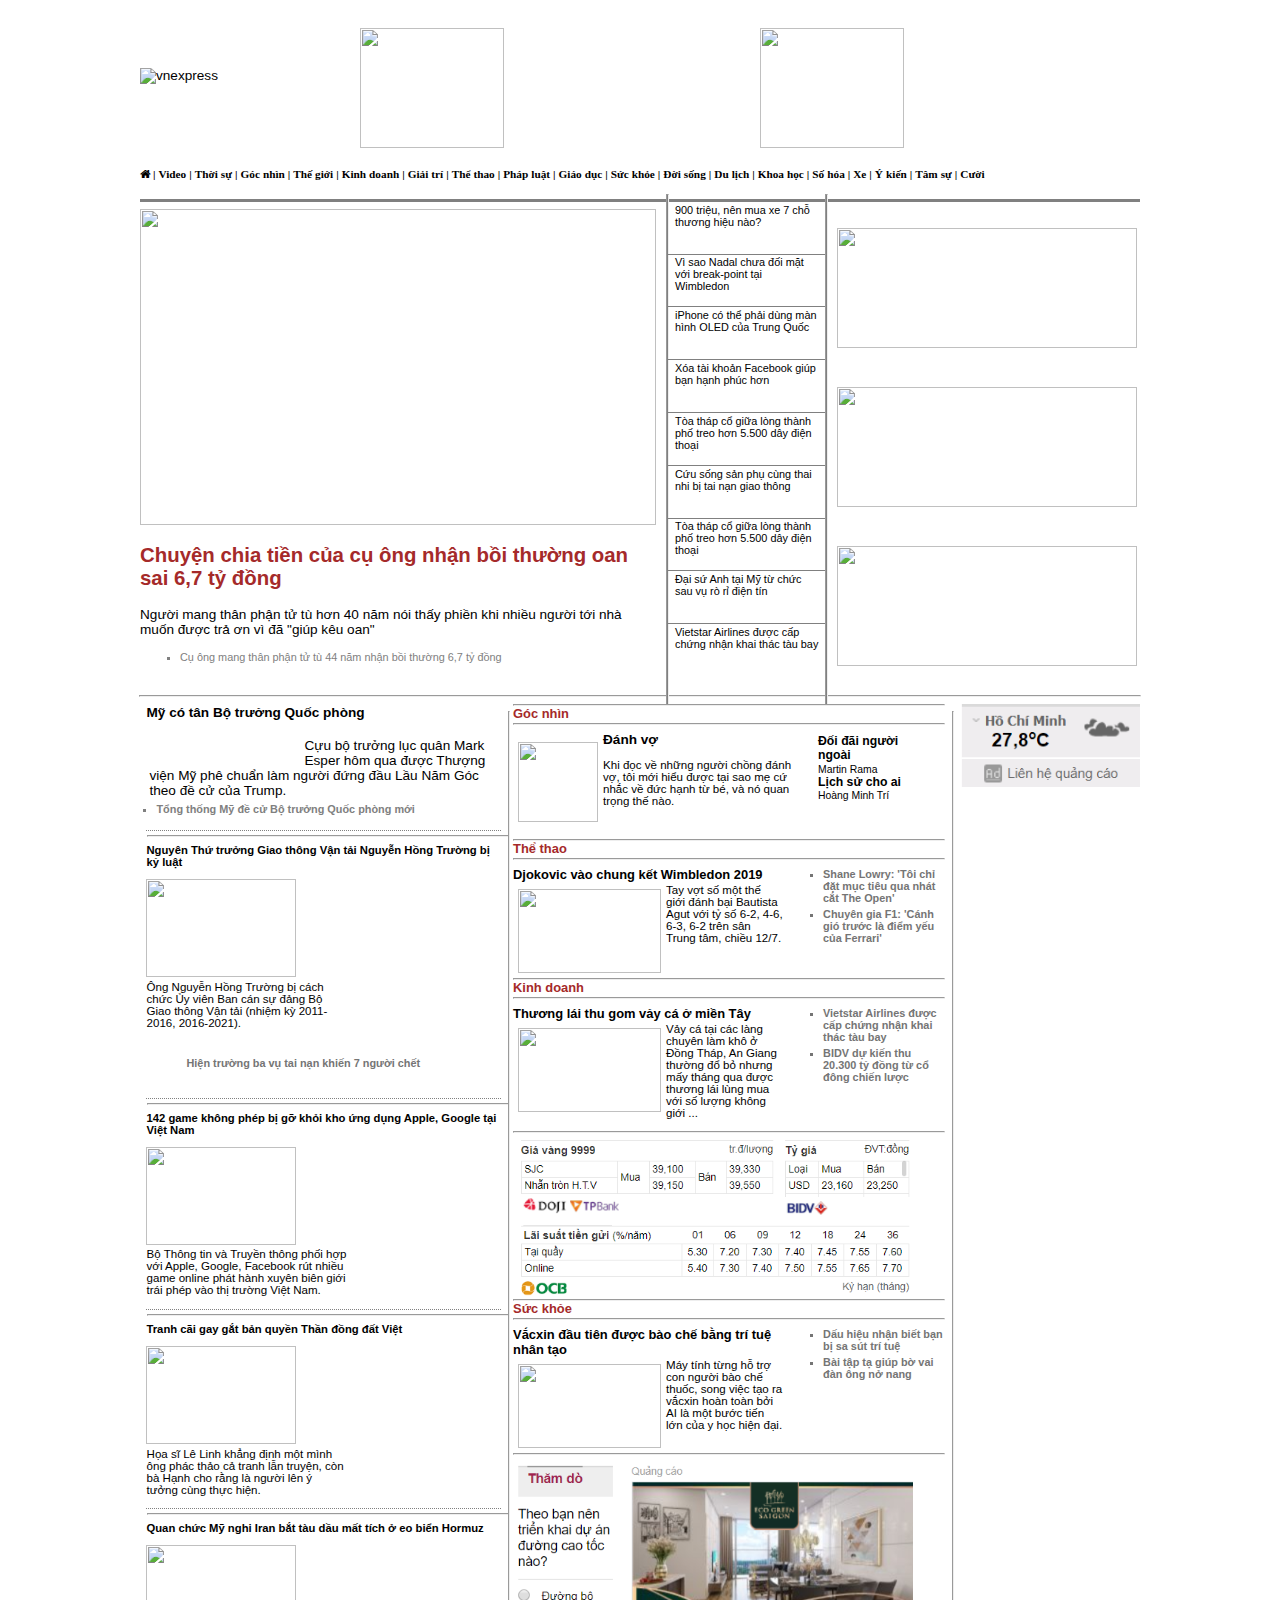
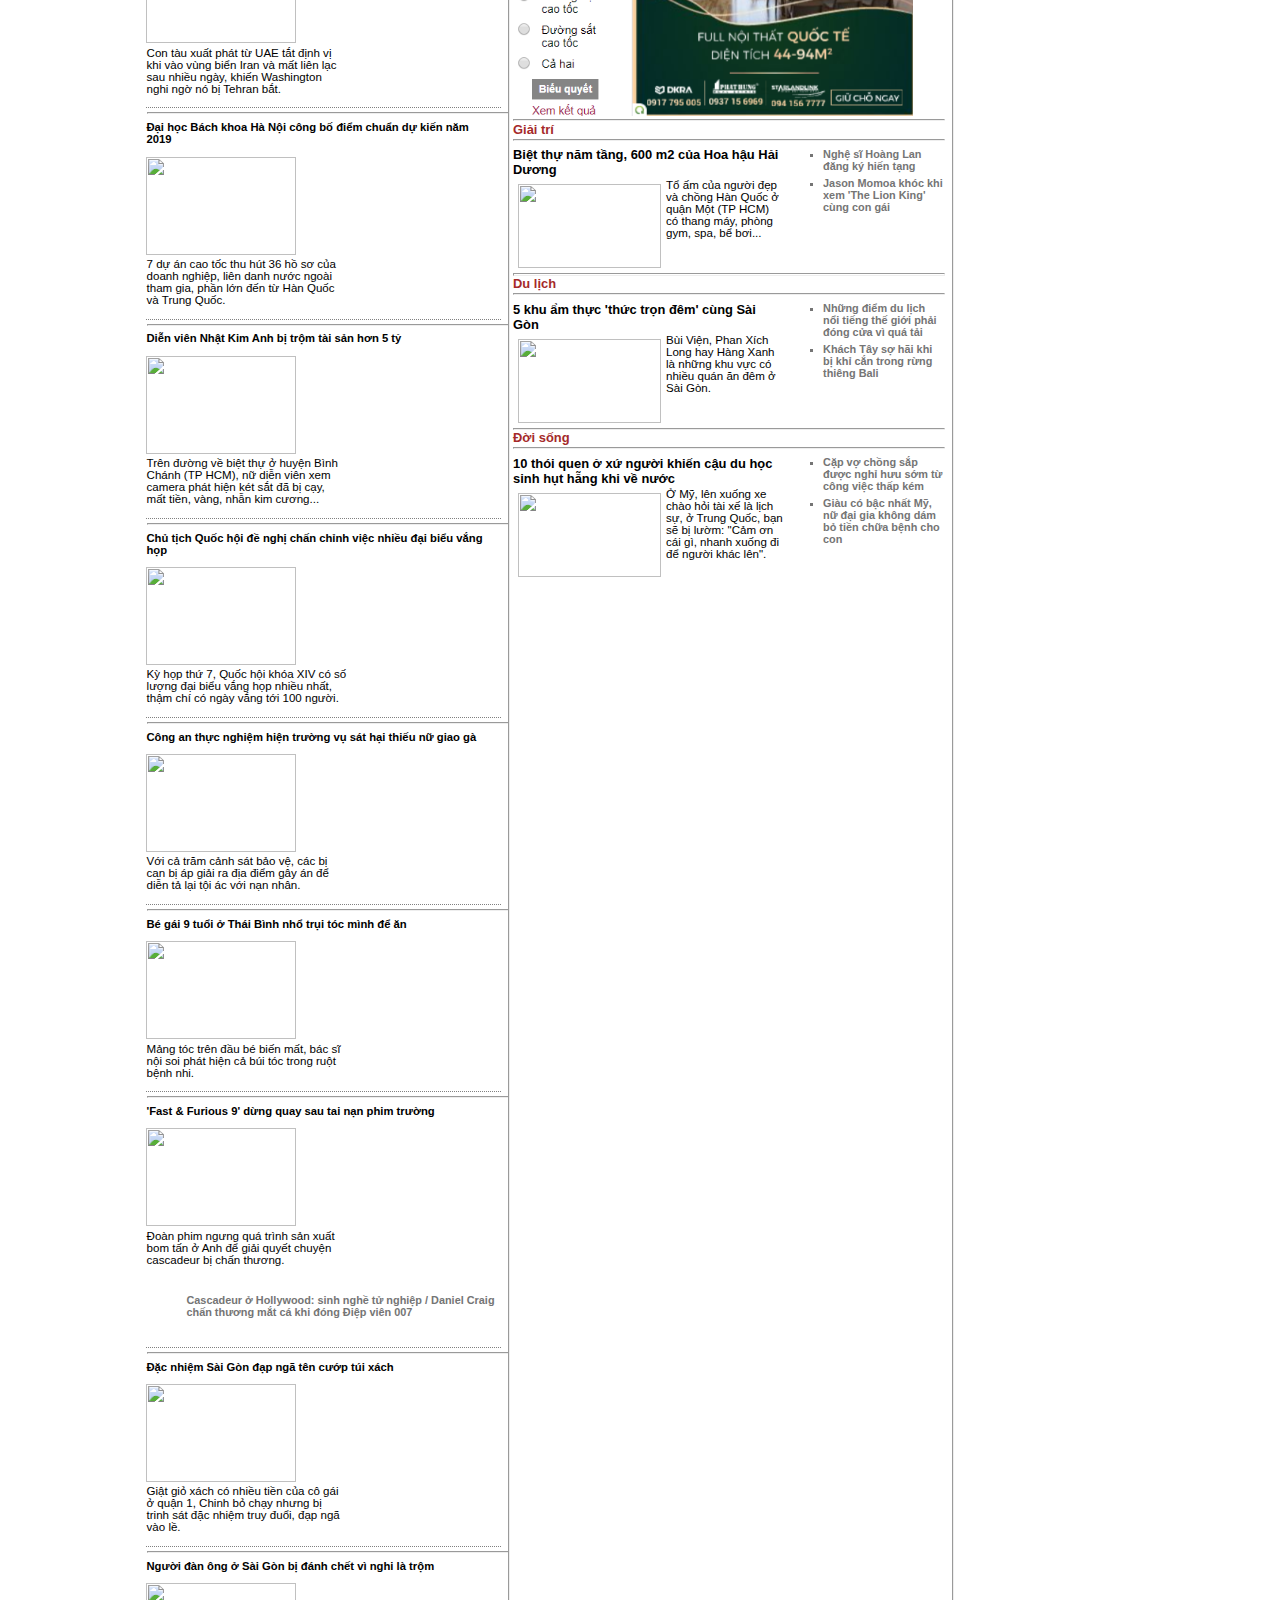
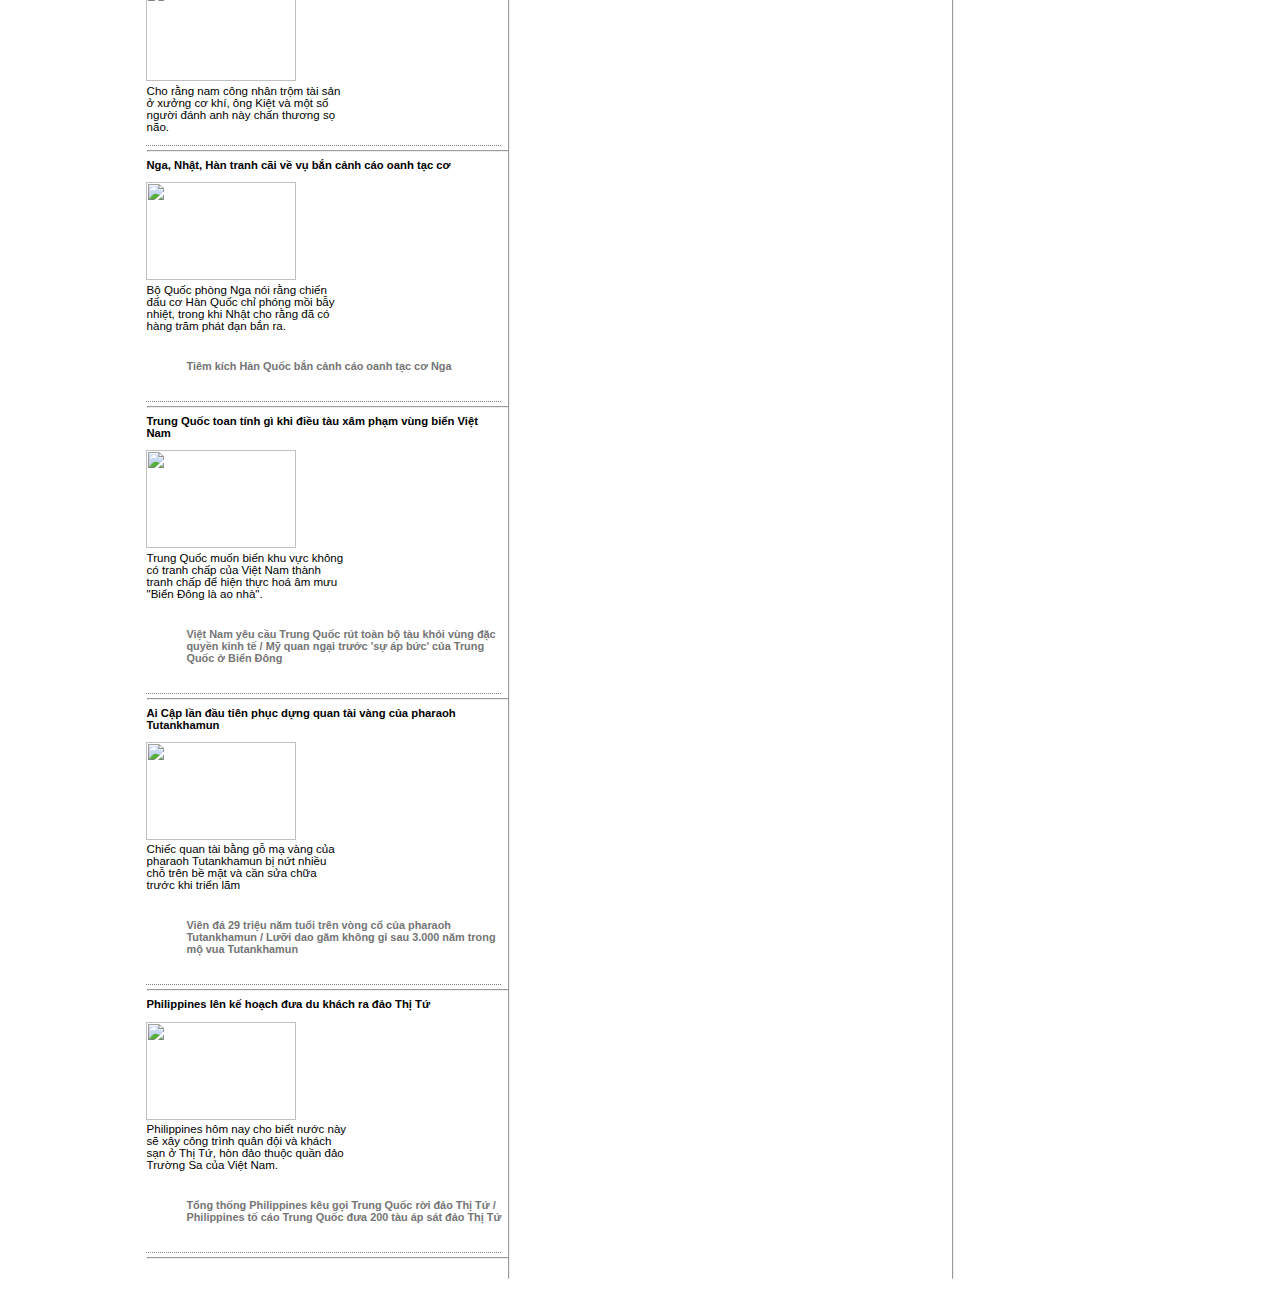
==== vnexpress/vnexpress.html @ a8297de1 "vnexpress.net" ====
<!DOCTYPE html>
<html lang="en">
<head>
    <meta charset="UTF-8">
    <meta name="viewport" content="width=device-width, initial-scale=1.0">
    <meta http-equiv="X-UA-Compatible" content="ie=edge">
    <title>Document</title>
    <link rel="stylesheet" href="vnexpress.css">
    <link rel="stylesheet" href="https://maxcdn.bootstrapcdn.com/font-awesome/4.7.0/css/font-awesome.min.css">
</head>
<body style = "font-family: Arial, Helvetica, sans-serif; font-size: 85%">
          <!--Heading avertise-->
        <div class = "head">
            <img class = "vnexpress" src="https://s.vnecdn.net/vnexpress/restruct/i/v75/graphics/img_logo_vne_web.gif" alt="vnexpress">
            <img class = "vietjet" src="https://vietjetair.com/UserFiles/image/the-le-sale/2019/vietjetskyclub/banner-app-vn.png" alt="">
            <img class = "unicorn " src="https://img.polyad.net/2019/07/02/StartupTiki_25150_300x120_010719.gif" alt="">  
        </div>
        
            <!--Menu-->
            <div class = "options">
                <p class = "fa fa-home"> <b>| Video | Thời sự | Góc nhìn | Thế giới | Kinh doanh | Giải trí | Thể thao | Pháp luật | Giáo dục | Sức khỏe | Đời sống | Du lịch | Khoa học | Số hóa | Xe | Ý kiến | Tâm sự | Cười</b></p>
            </div>

            <hr style=" width: 1000px;  border: none; height: 3px;  color: gray;  background-color: gray;">
        
            <!--News-->
            <div class="news">
                <!--Largest article-->
                <div class="main-new">
                    <img src="https://i-vnexpress.vnecdn.net/2019/07/09/IMG5112JPG-1562668088-5958-1562669016_r_500x300.jpg" style = "width: 516px; height: 316px" alt="">
                    <h2 style="width: 513px; font-family: 'Segoe UI', Tahoma, Geneva, Verdana, sans-serif; color: brown">
                        Chuyện chia tiền của cụ ông nhận bồi thường oan sai 6,7 tỷ đồng</h2>
                    <p style="width: 512px">
                        Người mang thân phận tử tù hơn 40 năm nói thấy phiền khi nhiều người tới nhà muốn được trả ơn vì đã "giúp kêu oan"</p>
                    <ul style="width: 500px; color: gray; font-size: 80%; list-style: square">
                        <li><p>Cụ ông mang thân phận tử tù 44 năm nhận bồi thường 6,7 tỷ đồng</p></li>
                    </ul>
                </div>
        
                <!--Side articles-->
                <div class="middle-article">
        
                    <hr style = "background-color: gray; width: 0.25px; height: 510px; margin-top: -15px">
                   
                    <div class="articles">
                        <p>900 triệu, nên mua xe 7 chỗ thương hiệu nào?</p>
                        <hr>
                        <p>Vì sao Nadal chưa đối mặt với break-point tại Wimbledon</p>
                        <hr>
                        <p>iPhone có thể phải dùng màn hình OLED của Trung Quốc</p>
                        <hr>
                        <p>Xóa tài khoản Facebook giúp bạn hạnh phúc hơn</p>
                        <hr>
                        <p>Tòa tháp cổ giữa lòng thành phố treo hơn 5.500 dây điện thoại</p>
                        <hr>   
                        <p>Cứu sống sản phụ cùng thai nhi bị tai nạn giao thông</p>
                        <hr>
                        <p>Tòa tháp cổ giữa lòng thành phố treo hơn 5.500 dây điện thoại</p>
                        <hr>
                        <p>Đại sứ Anh tại Mỹ từ chức sau vụ rò rỉ điện tín</p>
                        <hr>
                        <p>Vietstar Airlines được cấp chứng nhận khai thác tàu bay</p>                     
                    </div>
        
                    <hr style = "background-color: gray; width: 0.25px; height: 510px; margin-top: -15px">        
        
                    <table >
                        <tr>
                            <td><img src="https://img.polyad.net/2019/07/02/StartupTiki_25150_300x120_010719.gif" 
                                style = "width: 300px; height: 120px" alt=""></td>
        
                        </tr>
                        <tr>
                            <td><img src="https://img.polyad.net/2019/07/02/StartupTiki_25150_300x120_010719.gif" 
                                style = "width: 300px; height: 120px" alt=""></td>
                        </tr>
                        <tr>
                            <td><img src="https://img.polyad.net/2019/07/02/StartupTiki_25150_300x120_010719.gif"
                                style = "width: 300px; height: 120px" alt=""></td>
                        </tr>
                    </table>
                </div>
            </div>
        
            <hr style="width: 1000px">
        
            <!--Below main articles-->
            <div class="below-main-articles">
                    <div class="left-side-small-articles">
                        <!--1-->
                            <article class="small-news">
                                <h4 class="title">Mỹ có tân Bộ trưởng Quốc phòng</h4>
                                    <div class="thumb_art">
                                        <img class = "thumb_thumb_5x3" src="https://i-vnexpress.vnecdn.net/2019/07/24/tixung-1563925579-9742-1563925872_r_140x84.jpg" alt="">
                                    </div>
                                    <p class="description">Cựu bộ trưởng lục quân Mark Esper hôm qua được Thượng viện Mỹ phê chuẩn làm người đứng đầu Lầu Năm Góc theo đề cử của Trump.</p>
                                     <ul class="related_news">
                                         <li><h4>Tổng thống Mỹ đề cử Bộ trưởng Quốc phòng mới</li>
                                     </ul>     

                            </article>

                            <hr>
                    
                            <!--2-->
                            <div class="small-news">
                                    <h3>Nguyên Thứ trưởng Giao thông Vận tải Nguyễn Hồng Trường bị kỷ luật</h3>
                                    <div class="article">                                      
                                        <img src="https://i-vnexpress.vnecdn.net/2019/07/16/ThutruongBoGTVT-1563270497-5067-1563270517_r_140x84.jpg" alt="">
                                    <div>
                                        <p>Ông Nguyễn Hồng Trường bị cách chức Ủy viên Ban cán sự đảng Bộ Giao thông Vận tải (nhiệm kỳ 2011-2016, 2016-2021).</p>
                                        <ul class = "tinbentrailienquan">
                                            <li><h4>Hiện trường ba vụ tai nạn khiến 7 người chết</h4></li>
                                        </ul> 
                                    </div>                                   
                                    </div>
                            </div>
                            <hr>
                    
                            <!--3-->
                            <div class="small-news">
                                    <h3>142 game không phép bị gỡ khỏi kho ứng dụng Apple, Google tại Việt Nam</h3>
                                    <div class="article">
                                        <img src="https://i-sohoa.vnecdn.net/2019/07/16/game-2345-1563280393_r_140x84.png" alt="">
                                        <div>
                                            <p>Bộ Thông tin và Truyền thông phối hợp với Apple, Google, Facebook rút nhiều game online phát hành xuyên biên giới trái phép vào thị trường Việt Nam.</p>
                                        </div>
                                    
                                    </div>
                            </div>
                            <hr>
                    
                            <!--4-->
                            <div class="small-news">
                                    <h3>Tranh cãi gay gắt bản quyền Thần đồng đất Việt</h3>
                                    <div class="article">
                                        <img src="https://i-vnexpress.vnecdn.net/2019/07/16/Thandongdatviet1-1563265218-7374-1563265663_r_140x84.jpg" alt="">
                                        <div>
                                            <p>Họa sĩ Lê Linh khẳng định một mình ông phác thảo cả tranh lẫn truyện, còn bà Hạnh cho rằng là người lên ý tưởng cùng thực hiện.</p>
                                        </div>
                                    </div>
                            </div>
                            <hr>

                            <!--5-->
                            <div class="small-news">
                                <h3>Quan chức Mỹ nghi Iran bắt tàu dầu mất tích ở eo biển Hormuz</h3>
                                <div class="article">
                                    <img src = "https://i-vnexpress.vnecdn.net/2019/07/17/2242-1563321690-8143-1563322049_r_140x84.jpg" alt="">
                                    <div>
                                        <p>Con tàu xuất phát từ UAE tắt định vị khi vào vùng biển Iran và mất liên lạc sau nhiều ngày, khiến Washington nghi ngờ nó bị Tehran bắt. </p>
                                    </div>
                                </div>
                        </div>
                        <hr>

                        <!--6-->
                        <div class="small-news">
                            <h3>Đại học Bách khoa Hà Nội công bố điểm chuẩn dự kiến năm 2019</h3>
                            <div class="article">
                                <img src="https://i-vnexpress.vnecdn.net/2019/07/16/bk-1563270666-8543-1563270717_r_140x84.png" alt="">
                                <div>
                                    <p>7 dự án cao tốc thu hút 36 hồ sơ của doanh nghiệp, liên danh nước ngoài tham gia, phần lớn đến từ Hàn Quốc và Trung Quốc. </p>
                                </div>
                            </div>
                        </div>
                        <hr>

                        <!--7-->
                        <div class="small-news">
                            <h3>Diễn viên Nhật Kim Anh bị trộm tài sản hơn 5 tỷ</h3>
                            <div class="article">
                                <img src="https://i-vnexpress.vnecdn.net/2019/07/16/ketsat-1563269469-3295-1563269553_r_140x84.jpg" alt="">
                                <div>
                                    <p>Trên đường về biệt thự ở huyện Bình Chánh (TP HCM), nữ diễn viên xem camera phát hiện két sắt đã bị cạy, mất tiền, vàng, nhẫn kim cương...</p>
                                </div>
                            </div>
                        </div>
                        <hr>

                        <!--8-->
                        <div class="small-news">
                            <h3>Chủ tịch Quốc hội đề nghị chấn chỉnh việc nhiều đại biểu vắng họp</h3>
                            <div class="article">
                                <img src="https://i-vnexpress.vnecdn.net/2019/07/16/201907160951208284CTQH2ok-1563-6083-2425-1563254585_r_140x84.jpg" alt="">
                                <div>
                                    <p>Kỳ họp thứ 7, Quốc hội khóa XIV có số lượng đại biểu vắng họp nhiều nhất, thậm chí có ngày vắng tới 100 người.</p>
                                </div>
                            </div>
                        </div>
                        <hr>

                        <!--9-->
                        <div class="small-news">
                            <h3>Công an thực nghiệm hiện trường vụ sát hại thiếu nữ giao gà  </h3>
                            <div class="article">
                                <img src="https://i-vnexpress.vnecdn.net/2019/07/16/Untitled2-1563253261-5609-1563253277_r_140x84.jpg" alt="">
                                <div>
                                    <p>Với cả trăm cảnh sát bảo vệ, các bị can bị áp giải ra địa điểm gây án để diễn tả lại tội ác với nạn nhân.</p>
                                </div>
                            </div>
                        </div>
                        <hr>

                        <!--10-->
                        <div class="small-news">
                            <h3>Bé gái 9 tuổi ở Thái Bình nhổ trụi tóc mình để ăn</h3>
                            <div class="article">
                                <img src="https://i-suckhoe.vnecdn.net/2019/07/16/1-1563266924-1563266935-156326-9709-7499-1563269553_r_140x84.png" alt="">
                                <div>
                                    <p>Mảng tóc trên đầu bé biến mất, bác sĩ nội soi phát hiện cả búi tóc trong ruột bệnh nhi.</p>
                                </div>
                            </div>
                        </div>
                        <hr>

                        <!--11-->
                        <div class="small-news">
                            <h3>'Fast & Furious 9' dừng quay sau tai nạn phim trường </h3>
                            <div class="article">
                                <img src="https://i-giaitri.vnecdn.net/2019/07/23/settopdoanphimfastandfurious9g-4153-1447-1563852189_r_140x84.jpg" alt="">
                                <div>
                                    <p>Đoàn phim ngưng quá trình sản xuất bom tấn ở Anh để giải quyết chuyện cascadeur bị chấn thương.</p>
                                    <ul class="tinbentrailienquan">
                                        <li><h4>Cascadeur ở Hollywood: sinh nghề tử nghiệp / Daniel Craig chấn thương mắt cá khi đóng Điệp viên 007</h4></li>
                                    </ul>
                                </div>
                            </div>
                        </div>
                        <hr>   
                        
                         <!--12-->
                         <div class="small-news">
                                <h3>Đặc nhiệm Sài Gòn đạp ngã tên cướp túi xách</h3>
                                <div class="article">
                                    <img src="https://i-vnexpress.vnecdn.net/2019/07/23/cuopq1-1563867927-1247-1563867970_r_140x84.jpg" alt="">
                                    <div>
                                        <p>Giật giỏ xách có nhiều tiền của cô gái ở quận 1, Chinh bỏ chạy nhưng bị trinh sát đặc nhiệm truy đuổi, đạp ngã vào lề.</p>
                                    </div>
                                </div>
                            </div>
                            <hr>  
                            
                         <!--13-->
                         <div class="small-news">
                                <h3>Người đàn ông ở Sài Gòn bị đánh chết vì nghi là trộm</h3>
                                <div class="article">
                                    <img src="https://i-vnexpress.vnecdn.net/2019/07/23/khamnghiemhientruong2-15638489-3834-6424-1563850182_r_140x84.jpg" alt="">
                                    <div>
                                        <p>Cho rằng nam công nhân trộm tài sản ở xưởng cơ khí, ông Kiệt và một số người đánh anh này chấn thương sọ não.</p>
                                    </div>
                                </div>
                            </div>
                            <hr>  
                            
                         <!--14-->
                         <div class="small-news">
                                <h3>Nga, Nhật, Hàn tranh cãi về vụ bắn cảnh cáo oanh tạc cơ</h3>
                                <div class="article">
                                    <img src="https://i-vnexpress.vnecdn.net/2019/07/23/oanhtacco1-1563867764-1406-1563868056_r_140x84.jpg" alt="">
                                    <div>
                                        <p>Bộ Quốc phòng Nga nói rằng chiến đấu cơ Hàn Quốc chỉ phóng mồi bẫy nhiệt, trong khi Nhật cho rằng đã có hàng trăm phát đạn bắn ra.</p>
                                        <ul class="tinbentrailienquan">
                                            <li><h4>Tiêm kích Hàn Quốc bắn cảnh cáo oanh tạc cơ Nga</h4></li>
                                        </ul>
                                    </div>
                                </div>
                            </div>
                            <hr>
                            
                         <!--15-->
                         <div class="small-news">
                                <h3>Trung Quốc toan tính gì khi điều tàu xâm phạm vùng biển Việt Nam</h3>
                                <div class="article">
                                    <img src="https://i-vnexpress.vnecdn.net/2019/07/23/set-1563843255-5120-1563843282_r_140x84.jpg" alt="">
                                    <div>
                                        <p>Trung Quốc muốn biến khu vực không có tranh chấp của Việt Nam thành tranh chấp để hiện thực hoá âm mưu "Biển Đông là ao nhà".</p>
                                        <ul class="tinbentrailienquan">
                                            <li><h4>Việt Nam yêu cầu Trung Quốc rút toàn bộ tàu khỏi vùng đặc quyền kinh tế / Mỹ quan ngại trước 'sự áp bức' của Trung Quốc ở Biển Đông</h4></li>
                                        </ul>
                                    </div>
                                </div>
                            </div>
                            <hr>     
                            
                         <!--16-->
                         <div class="small-news">
                                <h3>Ai Cập lần đầu tiên phục dựng quan tài vàng của pharaoh Tutankhamun</h3>
                                <div class="article">
                                    <img src="https://i-vnexpress.vnecdn.net/2019/07/23/VNETut1-1563869442-6590-1563869509_r_140x84.jpg" alt="">
                                    <div>
                                        <p>Chiếc quan tài bằng gỗ mạ vàng của pharaoh Tutankhamun bị nứt nhiều chỗ trên bề mặt và cần sửa chữa trước khi triển lãm</p>
                                        <ul class="tinbentrailienquan">
                                            <li><h4>Viên đá 29 triệu năm tuổi trên vòng cổ của pharaoh Tutankhamun / Lưỡi dao găm không gỉ sau 3.000 năm trong mộ vua Tutankhamun</h4></li>
                                        </ul>
                                    </div>
                                </div>
                            </div>
                            <hr>      
                            
                         <!--17-->
                         <div class="small-news">
                                <h3>Philippines lên kế hoạch đưa du khách ra đảo Thị Tứ</h3>
                                <div class="article">
                                    <img src="https://i-vnexpress.vnecdn.net/2019/07/23/daothitu1-1563874703-7774-1563874902_r_140x84.jpg" alt="">
                                    <div>
                                        <p>Philippines hôm nay cho biết nước này sẽ xây công trình quân đội và khách sạn ở Thị Tứ, hòn đảo thuộc quần đảo Trường Sa của Việt Nam. </p>
                                        <ul class="tinbentrailienquan">
                                            <li><h4>Tổng thống Philippines kêu gọi Trung Quốc rời đảo Thị Tứ / Philippines tố cáo Trung Quốc đưa 200 tàu áp sát đảo Thị Tứ</h4></li>
                                        </ul>
                                    </div>
                                </div>
                            </div>
                            <hr>                               

                    </div>

                <hr style = "margin-right: 3px">

                <!--Middle articles-->
                <div class="middle-articles">
                    <!--Góc nhìn-->
                    <hr style="padding-top: 0.1px; width: 430px; margin-bottom: 0.005px; margin-top: 0.005px">
                    <h3>Góc nhìn</h3>
                    <hr style="padding-top: 0.1px; width: 430px; margin-top: 0.005px">
                               
                    <div class="gocnhin-content" style = "width: 405px; display: flex">
                        <img src="https://i-vnexpress.vnecdn.net/2017/11/17/jessepngpng-1510857625_r_100x100.png"
                         style = "width: 80px; height: 80px; padding: 5px; margin-top: 5px" alt="">
                        
                        <div >
                            <h4 style="margin-top: 0px; margin-bottom: 0.5px">Đánh vợ</h4>
                            <p style="font-size: 85%; width: 200px">
                                Khi đọc về những người chồng đánh vợ, tôi mới hiểu được tại sao mẹ cứ nhắc về đức hạnh từ bé, và nó quan trọng thế nào.</p>
                        </div>

                        <ul style = "list-style: none; display: block; font-size: 90%;  padding: 15px">
                            <li>
                                <h4 style = "margin-top: -25px; margin-right: 1px">Đối đãi người ngoài</h4>
                                <p style = "margin-top: -15px; font-size: 85%">Martin Rama</p>
                            </li>
                            <li>
                                <h4 style = "margin-top: -10px; margin-right: 1px">Lịch sử cho ai</h4>
                                <p style = "margin-top: -15px; font-size: 85%">Hoàng Minh Trí</p>
                            </li>
                        </ul>

                    </div>

                    <!--Thể thao-->
                    <hr style="padding-top: 0.1px; width: 430px; margin-bottom: 0.005px; margin-top: 0.005px">
                    <h3>Thể thao</h3>
                    <hr style="padding-top: 0.1px; width: 430px; margin-top: 0.005px">
                    
                    <div style="display: flex">
                            <div class="middle-articles-content">
                                    <h4 style="margin-top: 0.005px; margin-bottom: 2px; font-size: 95%">Djokovic vào chung kết Wimbledon 2019 </h4>
                                    <img src="https://i-thethao.vnecdn.net/2019/07/12/5149-1562946963-3091-1562947074_140x84.jpg" style = "width: 143px; height: 84px; padding: 5px" align = "left" alt="">                          
                                    <p style="font-size: 85%; margin-top: 2px">Tay vợt số một thế giới đánh bại Bautista Agut với tỷ số 6-2, 4-6, 6-3, 6-2 trên sân Trung tâm, chiều 12/7.</p>           
                                </div>
                                <ul class = "tinlienquan">
                                    <li>
                                        <h4 style = "margin-top: -10px">Shane Lowry: 'Tôi chỉ đặt mục tiêu qua nhát cắt The Open'</h4>
                                    </li>  
                                    <li>
                                        <h4 style = "margin-top: -10px">Chuyên gia F1: 'Cánh gió trước là điểm yếu của Ferrari'</h4>
                                    </li>
                                </ul>
                    </div>

                    <!--Kinh doanh-->
                    <hr style="padding-top: 0.1px; width: 430px; margin-bottom: 0.005px; margin-top: 0.005px">
                    <h3>Kinh doanh</h3>
                    <hr style="padding-top: 0.1px; width: 430px; margin-top: 0.005px">
                
                    <div style="display: flex">
                        <div class="middle-articles-content">
                            <h4 style="margin-top: 0.005px; margin-bottom: 2px; font-size: 95%">Thương lái thu gom vảy cá ở miền Tây</h4>                            
                            <img src="https://i-vnexpress.vnecdn.net/2019/07/12/VAICATHUONGLAI1-1562920719-1280-1562921285_r_140x84.jpg" style = "width: 143px; height: 84px; padding: 5px" align = "left" alt="" >
                            <p style="font-size: 85%; margin-top: 2px">Vảy cá tại các làng chuyên làm khô ở Đồng Tháp, An Giang thường đổ bỏ nhưng mấy tháng qua được thương lái lùng mua với số lượng không giới ...</p>
                        </div>
                        <ul class = "tinlienquan">
                            <li>
                                <h4 style = "margin-top: -10px">Vietstar Airlines được cấp chứng nhận khai thác tàu bay</h4>
                            </li>  
                            <li>
                                <h4 style = "margin-top: -10px">BIDV dự kiến thu 20.300 tỷ đồng từ cổ đông chiến lược</h4>
                            </li>
                        </ul>
                    </div>
                    
                    <hr style="padding-top: 0.1px; width: 430px; margin-top: 0.005px">
                    <img src="giavang-laisuat-vnexpress.png" style = "width: 400px" alt="">

                    <!--Sức khỏe-->
                    <hr style="padding-top: 0.1px; width: 430px; margin-bottom: 0.005px; margin-top: 0.005px">
                    <h3>Sức khỏe</h3>
                    <hr style="padding-top: 0.1px; width: 430px; margin-top: 0.005px">
                
                    <div style="display: flex">
                        <div class="middle-articles-content">
                            <h4 style="margin-top: 0.005px; margin-bottom: 2px; font-size: 95%">Vắcxin đầu tiên được bào chế bằng trí tuệ nhân tạo</h4>
                            <img src="https://i-suckhoe.vnecdn.net/2019/07/16/vaccine-1563241785-1563241790-8720-1563241860_r_140x84.png" style = "width: 143px; height: 84px; padding: 5px" align = "left" alt="">  
                            <p style="font-size: 85%; margin-top: 2px">Máy tính từng hỗ trợ con người bào chế thuốc, song việc tạo ra vắcxin hoàn toàn bởi AI là một bước tiến lớn của y học hiện đại.</p>
                        </div>
                        <ul class = "tinlienquan">
                            <li>
                                <h4 style = "margin-top: -10px">Dấu hiệu nhận biết bạn bị sa sút trí tuệ</h4>
                            </li>  
                            <li>
                                <h4 style = "margin-top: -10px">Bài tập tạ giúp bờ vai đàn ông nở nang</h4>
                            </li>
                        </ul>
                    </div>

                    <hr style="padding-top: 0.1px; width: 430px; margin-top: 0.005px">
                    <img src="thamdo-quangcao-vnexpress.png" style = "width: 400px" alt="">

                    <!--Giải trí-->
                    <hr style="padding-top: 0.1px; width: 430px; margin-bottom: 0.005px; margin-top: 0.005px">
                    <h3>Giải trí</h3>
                    <hr style="padding-top: 0.1px; width: 430px; margin-top: 0.005px">
                
                    <div style="display: flex">
                        <div class="middle-articles-content">
                            <h4 style="margin-top: 0.005px; margin-bottom: 2px; font-size: 95%">Biệt thự năm tầng, 600 m2 của Hoa hậu Hải Dương </h4>
                            <img src="https://i-giaitri.vnecdn.net/2019/07/23/hoahauhaiduong1-1563846492-7619-1563846496_r_140x84.jpg" style = "width: 143px; height: 84px; padding: 5px" align = "left" alt="">  
                            <p style="font-size: 85%; margin-top: 2px">Tổ ấm của người đẹp và chồng Hàn Quốc ở quận Một (TP HCM) có thang máy, phòng gym, spa, bể bơi...</p>
                        </div>
                        <ul class = "tinlienquan">
                            <li>
                                <h4 style = "margin-top: -10px">Nghệ sĩ Hoàng Lan đăng ký hiến tạng</h4>
                            </li>  
                            <li>
                                <h4 style = "margin-top: -10px">Jason Momoa khóc khi xem 'The Lion King' cùng con gái</h4>
                            </li>
                        </ul>
                    </div>

                    <!--Du lịch-->
                    <hr style="padding-top: 0.1px; width: 430px; margin-bottom: 0.005px; margin-top: 0.005px">
                    <h3>Du lịch</h3>
                    <hr style="padding-top: 0.1px; width: 430px; margin-top: 0.005px">
                
                    <div style="display: flex">
                        <div class="middle-articles-content">
                            <h4 style="margin-top: 0.005px; margin-bottom: 2px; font-size: 95%">5 khu ẩm thực 'thức trọn đêm' cùng Sài Gòn</h4>
                            <img src="https://i-dulich.vnecdn.net/2019/07/20/anhtop3-1563578486-1563578522-9909-1563578533_r_140x84.png" style = "width: 143px; height: 84px; padding: 5px" align = "left" alt="">  
                            <p style="font-size: 85%; margin-top: 2px">Bùi Viện, Phan Xích Long hay Hàng Xanh là những khu vực có nhiều quán ăn đêm ở Sài Gòn.</p>
                        </div>
                        <ul class = "tinlienquan">
                            <li>
                                <h4 style = "margin-top: -10px">Những điểm du lịch nổi tiếng thế giới phải đóng cửa vì quá tải</h4>
                            </li>  
                            <li>
                                <h4 style = "margin-top: -10px">Khách Tây sợ hãi khi bị khỉ cắn trong rừng thiêng Bali</h4>
                            </li>
                        </ul>
                    </div>

                    <!--Đời sống-->
                    <hr style="padding-top: 0.1px; width: 430px; margin-bottom: 0.005px; margin-top: 0.005px">
                    <h3>Đời sống</h3>
                    <hr style="padding-top: 0.1px; width: 430px; margin-top: 0.005px">
                
                    <div style="display: flex">
                        <div class="middle-articles-content">
                            <h4 style="margin-top: 0.005px; margin-bottom: 2px; font-size: 95%">10 thói quen ở xứ người khiến cậu du học sinh hụt hẫng khi về nước</h4>
                            <img src="https://i-giadinh.vnecdn.net/2019/07/04/thoiquen1-1562231975-3330-1562232076_r_140x84.jpg" style = "width: 143px; height: 84px; padding: 5px" align = "left" alt="">  
                            <p style="font-size: 85%; margin-top: 2px">Ở Mỹ, lên xuống xe chào hỏi tài xế là lịch sự, ở Trung Quốc, bạn sẽ bị lườm: "Cảm ơn cái gì, nhanh xuống đi để người khác lên".</p>
                        </div>
                        <ul class = "tinlienquan">
                            <li>
                                <h4 style = "margin-top: -10px">Cặp vợ chồng sắp được nghỉ hưu sớm từ công việc thấp kém</h4>
                            </li>  
                            <li>
                                <h4 style = "margin-top: -10px">Giàu có bậc nhất Mỹ, nữ đại gia không dám bỏ tiền chữa bệnh cho con</h4>
                            </li>
                        </ul>
                    </div>

                </div>

                <hr>

                <div class="right-ads">
                    <img src="thoitietTPHCM-vnexpress.png" alt="">
                </div>
        </div>

</body>
</html>
---- vnexpress/vnexpress.css ----
.website{
    margin: auto;
}

.head {
    margin-left: 20px;
    width: 1000px;
    display: flex;

    justify-content: space-between;
    padding-top: 20px;
    padding-bottom: 0.1px;
    margin: auto;
}

.vnexpress {
    width: 20%;
    height: 90px;
    padding-top: 40px;
}

.vietjet{
    width: 38%;
    height: 120px;
}

.unicorn {
    width: 38%;
    height: 120px;
}

.options {
    margin: auto;
    width: 1000px;
    padding-top: 0.01px;
    padding-bottom: 0.01px;
    font-size: 83%;
}

.news {
    width: 1000px;
    margin-left: 10px;
    margin: auto;
    display: flex;
}

.main-new {
    width: 52%;
}

.middle-article {
    margin: auto;
    display: flex;
    height: 480px;
}


.middle-article  p{
    margin-top: -5px;
    font-size: 80%; 
    height: 40px;
    margin-bottom: 10px;
}

.middle-article .articles {
    width: 30%;
}

.middle-article .articles  hr {
    width: 160px; 
    margin-left: -8px;
    border: none; 
    height: 1px;
    color: gray;  
    background-color: gray;
    margin-top: 0.1px;
}

.side-ad {
    display: flex;
}

.below-main-articles{
    display: flex;
    margin: auto;
    width: 1000px;
}

.left-side-small-articles {
    margin: auto;
    margin-bottom: 20px;
    margin-right: 0.1px;
    margin-top: 0px;
    width: 355px;
}

.left-side-small-articles  hr{
    padding-right: 1px;
    margin-left: 1px;
    width: 360px;
    margin-right: 2px;
}

article {
    display: block;
}

.small-news {
    border-bottom: 1px dotted gray;
    margin-bottom: 4px;
    padding-bottom: 1px;
    float: left;
    width: 100%;
}

.small-news .title {
    position: relative;
    margin-top: 1px;
}

.small-news .thumb_art {
    position: relative;
    margin-right: 10px;
    float: left;
    width: 140px;
    margin-bottom: 1px;
    padding-right: 8px;
    margin-top: 1px;
}

.small-news .thumb_art .thumb_thumb_5x3 {
    width: 150px;
}

.small-news .description {
    margin-left: 3px;
}

.small-news .related_news {
    color: gray;
    font-size: 80%;
    list-style-type: square;
    margin-top: -10px;
    padding-left: 10px;
}

.small-news .article img {
    padding-right: 6px;
    width: 150px;
    height: 98px;
}

.small-news h3{
    font-size: 83%;
    width: 350px;
    margin-top: 0.2px;
}

.small-news  .article  p {
    font-size: 85%;
    width: 290px;
    width: 200px;
    margin-top: 0.1%;
    margin-left: 0.1px;
}

.middle-articles {
    margin-bottom: 10px;
    height: 240px;
}

.tinlienquan {
    width: 120px;
    margin-right: 1px;
    font-size: 80%;
    color: rgb(117, 117, 117);
    list-style: square;
}

.tinbentrailienquan li {
    font-size: 80%; 
    list-style: square;
    color: rgb(117, 117, 117);
    position: relative;
    display: inline-block;
}

.middle-articles-content {
    width: 270px; 
}

.below-main-articles  .middle-articles  h3 {
    color: brown;
    font-size: 95%;
    margin-top: 0.1px;
    margin-bottom: 2px;
}

.below-main-articles .right-ads img {
    width: 180px;
}
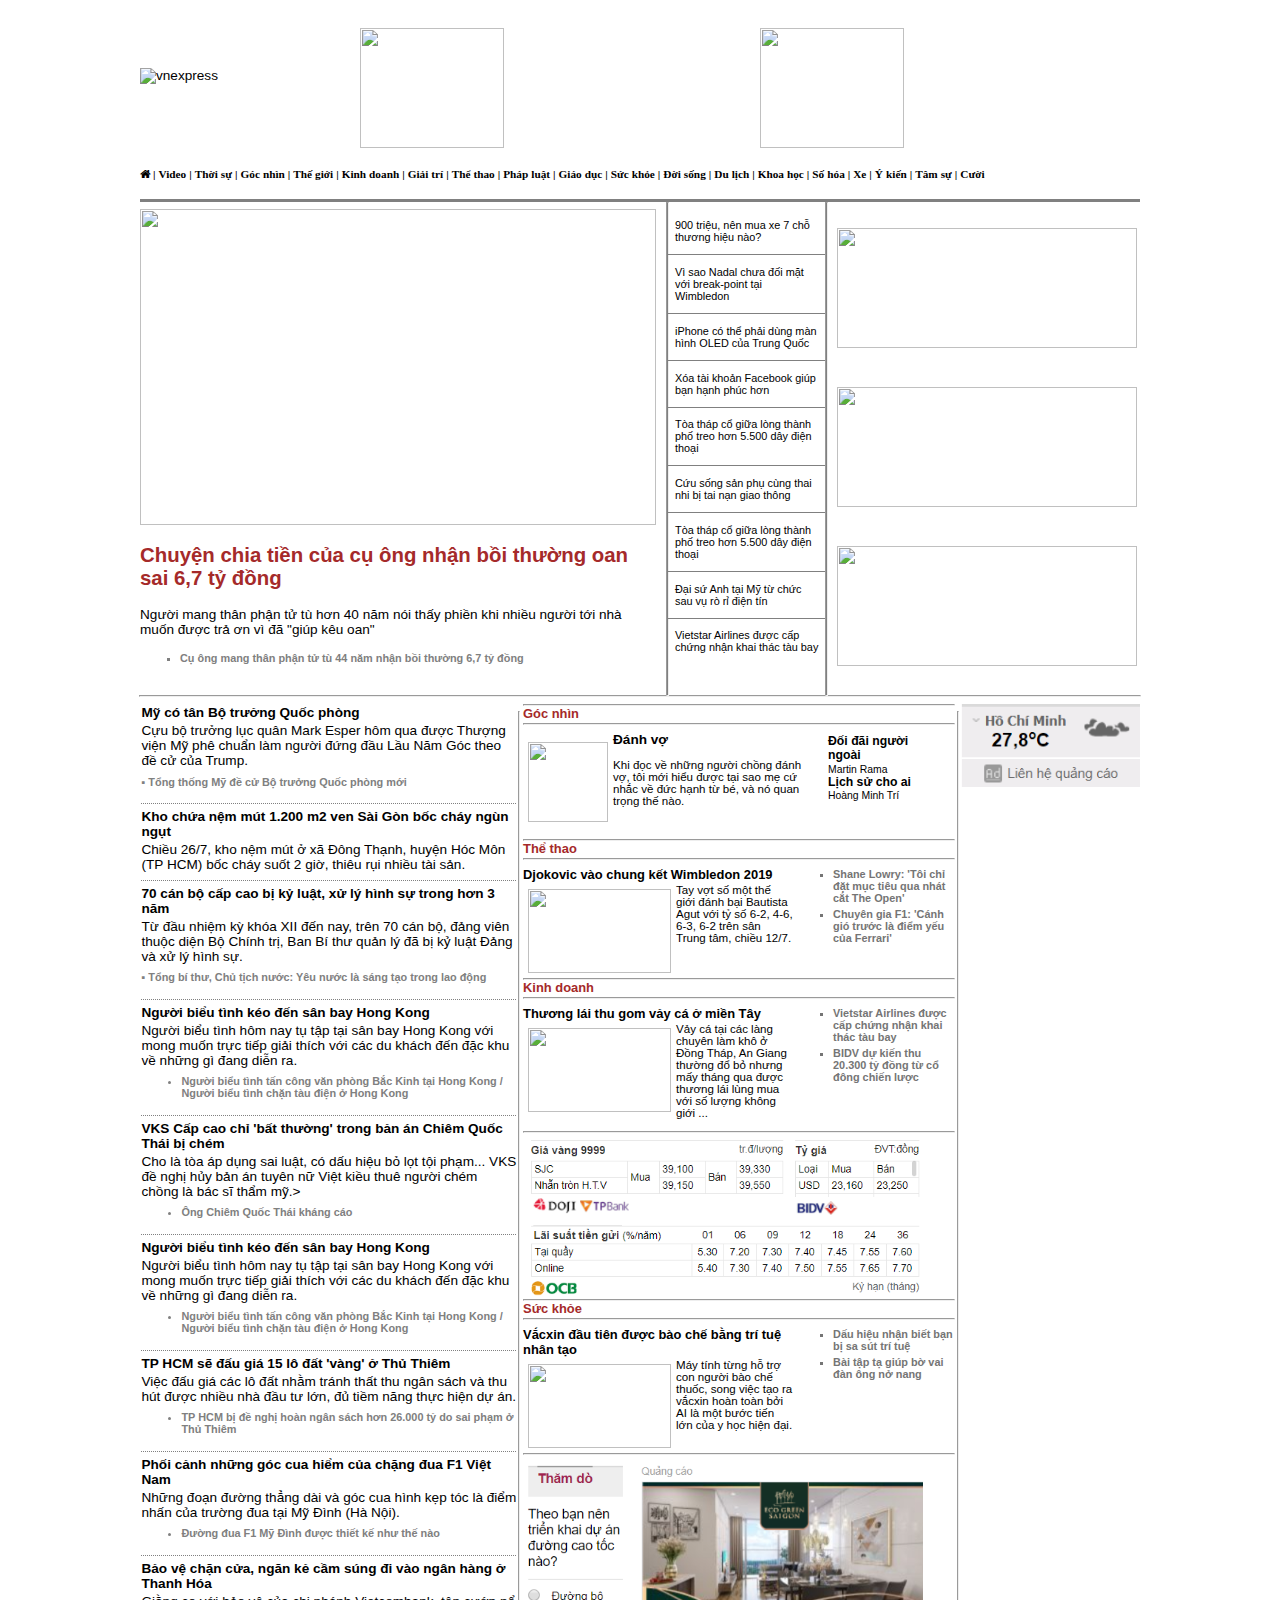
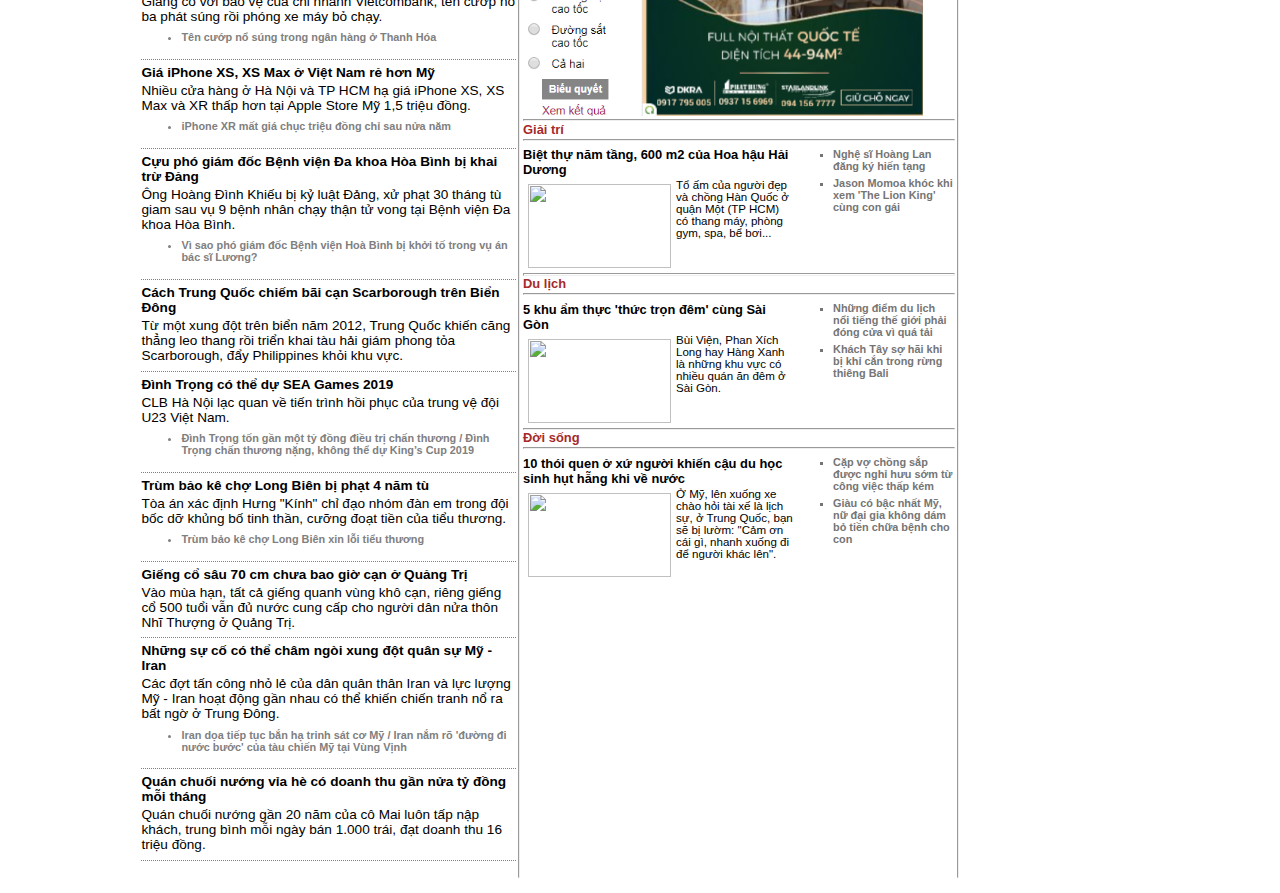
==== commit 172a830e: "vnexpress" ====
--- a/vnexpress/vnexpress.html
+++ b/vnexpress/vnexpress.html
@@ -34,14 +34,14 @@
                     <p style="width: 512px">
                         Người mang thân phận tử tù hơn 40 năm nói thấy phiền khi nhiều người tới nhà muốn được trả ơn vì đã "giúp kêu oan"</p>
                     <ul style="width: 500px; color: gray; font-size: 80%; list-style: square">
-                        <li><p>Cụ ông mang thân phận tử tù 44 năm nhận bồi thường 6,7 tỷ đồng</p></li>
+                        <li><h4>Cụ ông mang thân phận tử tù 44 năm nhận bồi thường 6,7 tỷ đồng</h4></li>
                     </ul>
                 </div>
         
                 <!--Side articles-->
                 <div class="middle-article">
         
-                    <hr style = "background-color: gray; width: 0.25px; height: 510px; margin-top: -15px">
+                    <hr style = "background-color: gray; width: 0.25px; height: 492px; margin-top: -7px">
                    
                     <div class="articles">
                         <p>900 triệu, nên mua xe 7 chỗ thương hiệu nào?</p>
@@ -63,7 +63,7 @@
                         <p>Vietstar Airlines được cấp chứng nhận khai thác tàu bay</p>                     
                     </div>
         
-                    <hr style = "background-color: gray; width: 0.25px; height: 510px; margin-top: -15px">        
+                    <hr style = "background-color: gray; width: 0.25px; height: 492px; margin-top: -7px">        
         
                     <table >
                         <tr>
@@ -95,225 +95,184 @@
                                         <img class = "thumb_thumb_5x3" src="https://i-vnexpress.vnecdn.net/2019/07/24/tixung-1563925579-9742-1563925872_r_140x84.jpg" alt="">
                                     </div>
                                     <p class="description">Cựu bộ trưởng lục quân Mark Esper hôm qua được Thượng viện Mỹ phê chuẩn làm người đứng đầu Lầu Năm Góc theo đề cử của Trump.</p>
-                                     <ul class="related_news">
-                                         <li><h4>Tổng thống Mỹ đề cử Bộ trưởng Quốc phòng mới</li>
-                                     </ul>     
-
-                            </article>
-
-                            <hr>
+                                    <div class="related_news">
+                                        <h4>&#9642 Tổng thống Mỹ đề cử Bộ trưởng Quốc phòng mới</h4>
+                                    </div>
+                                </article>
+                        <!--2-->
+                            <article class="small-news">
+                                <h4 class="title">Kho chứa nệm mút 1.200 m2 ven Sài Gòn bốc cháy ngùn ngụt  </h4>
+                                    <div class="thumb_art">
+                                        <img class = "thumb_thumb_5x3" src="https://i-vnexpress.vnecdn.net/2019/07/26/chykhonmmt-1564141564-2265-1564141601_140x84.jpg" alt="" align = "left">
+                                    </div>
+                                    <p class="description">Chiều 26/7, kho nệm mút ở xã Đông Thạnh, huyện Hóc Môn (TP HCM) bốc cháy suốt 2 giờ, thiêu rụi nhiều tài sản.</p>
+                                     <div class="related_news">
+                                     </div>     
+                            </article>
+                        <!--3-->
+                            <article class="small-news">
+                                <h4 class="title">70 cán bộ cấp cao bị kỷ luật, xử lý hình sự trong hơn 3 năm</h4>
+                                    <div class="thumb_art">
+                                        <img class = "thumb_thumb_5x3" src="https://i-vnexpress.vnecdn.net/2019/07/26/vnapotalxaydungdangvahethongch-4987-5588-1564126681_140x84.jpg" alt="" align = "left">
+                                    </div>
+                                    <p class="description">Từ đầu nhiệm kỳ khóa XII đến nay, trên 70 cán bộ, đảng viên thuộc diện Bộ Chính trị, Ban Bí thư quản lý đã bị kỷ luật Đảng và xử lý hình sự.</p>
+                                    <div class="related_news">
+                                        <h4>&#9642 Tổng bí thư, Chủ tịch nước: Yêu nước là sáng tạo trong lao động</h4>
+                                    </div>     
+                            </article>
+                        <!--4-->
+                            <article class="small-news">
+                                <h4 class="title">Người biểu tình kéo đến sân bay Hong Kong  </h4>
+                                    <div class="thumb_art">
+                                        <img class = "thumb_thumb_5x3" src="https://i-vnexpress.vnecdn.net/2019/07/26/ap1-1564134348-8212-1564134533_140x84.jpg" alt="" align = "left">
+                                    </div>
+                                    <p class="description">Người biểu tình hôm nay tụ tập tại sân bay Hong Kong với mong muốn trực tiếp giải thích với các du khách đến đặc khu về những gì đang diễn ra.</p>
+                                     <ul class="related_news">
+                                         <li><h4>Người biểu tình tấn công văn phòng Bắc Kinh tại Hong Kong / Người biểu tình chặn tàu điện ở Hong Kong</li>
+                                     </ul>     
+                            </article>
+                        <!--5-->
+                            <article class="small-news">
+                                <h4 class="title">VKS Cấp cao chỉ 'bất thường' trong bản án Chiêm Quốc Thái bị chém</h4>
+                                    <div class="thumb_art">
+                                        <img class = "thumb_thumb_5x3" src="https://i-vnexpress.vnecdn.net/2019/07/26/chiemquocthai-1564126655-4414-1564126876_140x84.jpg" alt="" align = "left">
+                                    </div>
+                                    <p class="description">Cho là tòa áp dụng sai luật, có dấu hiệu bỏ lọt tội phạm... VKS đề nghị hủy bản án tuyên nữ Việt kiều thuê người chém chồng là bác sĩ thẩm mỹ.></p>
+                                     <ul class="related_news">
+                                         <li><h4>Ông Chiêm Quốc Thái kháng cáo</li>
+                                     </ul>     
+                            </article>
+                        <!--6-->
+                            <article class="small-news">
+                                <h4 class="title">Người biểu tình kéo đến sân bay Hong Kong  </h4>
+                                    <div class="thumb_art">
+                                        <img class = "thumb_thumb_5x3" src="https://i-vnexpress.vnecdn.net/2019/07/26/ap1-1564134348-8212-1564134533_140x84.jpg" alt="" align = "left">
+                                    </div>
+                                    <p class="description">Người biểu tình hôm nay tụ tập tại sân bay Hong Kong với mong muốn trực tiếp giải thích với các du khách đến đặc khu về những gì đang diễn ra.</p>
+                                     <ul class="related_news">
+                                         <li><h4>Người biểu tình tấn công văn phòng Bắc Kinh tại Hong Kong / Người biểu tình chặn tàu điện ở Hong Kong</li>
+                                     </ul>     
+                            </article>
+                        <!--7-->
+                            <article class="small-news">
+                                <h4 class="title">TP HCM sẽ đấu giá 15 lô đất 'vàng' ở Thủ Thiêm </h4>
+                                    <div class="thumb_art">
+                                        <img class = "thumb_thumb_5x3" src="https://i-vnexpress.vnecdn.net/2019/07/26/do-an-thu-thiem-7990-152533978-6352-4583-1564122436_140x84.jpg" alt="" align = "left">
+                                    </div>
+                                    <p class="description">Việc đấu giá các lô đất nhằm tránh thất thu ngân sách và thu hút được nhiều nhà đầu tư lớn, đủ tiềm năng thực hiện dự án.</p>
+                                     <ul class="related_news">
+                                         <li><h4>TP HCM bị đề nghị hoàn ngân sách hơn 26.000 tỷ do sai phạm ở Thủ Thiêm</li>
+                                     </ul>     
+                            </article>
+                        <!--8-->
+                            <article class="small-news">
+                                <h4 class="title">Phối cảnh những góc cua hiểm của chặng đua F1 Việt Nam  </h4>
+                                    <div class="thumb_art">
+                                        <img class = "thumb_thumb_5x3" src="https://i-thethao.vnecdn.net/2019/07/25/phoi-canh-nhung-goc-cua-hiem-cua-grand-prix-viet-nam-1564062110_140x84.jpg" alt="" align = "left">
+                                    </div>
+                                    <p class="description">Những đoạn đường thẳng dài và góc cua hình kẹp tóc là điểm nhấn của trường đua tại Mỹ Đình (Hà Nội).</p>
+                                     <ul class="related_news">
+                                         <li><h4>Đường đua F1 Mỹ Đình được thiết kế như thế nào</li>
+                                     </ul>     
+                            </article>
+                        <!--9-->
+                            <article class="small-news">
+                                <h4 class="title">Bảo vệ chặn cửa, ngăn kẻ cầm súng đi vào ngân hàng ở Thanh Hóa </h4>
+                                    <div class="thumb_art">
+                                        <img class = "thumb_thumb_5x3" src="https://i-vnexpress.vnecdn.net/2019/07/26/baovebicuopbantrongthuong-1564-3117-2969-1564122107_140x84.jpg" alt="" align = "left">
+                                    </div>
+                                    <p class="description">Giằng co với bảo vệ của chi nhánh Vietcombank, tên cướp nổ ba phát súng rồi phóng xe máy bỏ chạy.</p>
+                                     <ul class="related_news">
+                                         <li><h4>Tên cướp nổ súng trong ngân hàng ở Thanh Hóa</li>
+                                     </ul>     
+                            </article>
+                        <!--10-->
+                            <article class="small-news">
+                                <h4 class="title">Giá iPhone XS, XS Max ở Việt Nam rẻ hơn Mỹ</h4>
+                                    <div class="thumb_art">
+                                        <img class = "thumb_thumb_5x3" src="https://i-sohoa.vnecdn.net/2019/07/26/5iPhoneXRiPhoneXSMaxiPhone8Plu-1952-1928-1564129764_140x84.jpg" alt="" align = "left">
+                                    </div>
+                                    <p class="description">Nhiều cửa hàng ở Hà Nội và TP HCM hạ giá iPhone XS, XS Max và XR thấp hơn tại Apple Store Mỹ 1,5 triệu đồng.</p>
+                                     <ul class="related_news">
+                                         <li><h4>iPhone XR mất giá chục triệu đồng chỉ sau nửa năm</li>
+                                     </ul>     
+                            </article>
+                        <!--11-->
+                            <article class="small-news">
+                                <h4 class="title">Cựu phó giám đốc Bệnh viện Đa khoa Hòa Bình bị khai trừ Đảng</h4>
+                                    <div class="thumb_art">
+                                        <img class = "thumb_thumb_5x3" src="https://i-vnexpress.vnecdn.net/2019/07/26/Hoang-Dinh-Khieu-4123-1564127955_140x84.jpg" alt="" align = "left">
+                                    </div>
+                                    <p class="description">Ông Hoàng Đình Khiếu bị kỷ luật Đảng, xử phạt 30 tháng tù giam sau vụ 9 bệnh nhân chạy thận tử vong tại Bệnh viện Đa khoa Hòa Bình. </p>
+                                     <ul class="related_news">
+                                         <li><h4>Vì sao phó giám đốc Bệnh viện Hoà Bình bị khởi tố trong vụ án bác sĩ Lương?</li>
+                                     </ul>     
+                            </article>
+                        <!--12-->
+                            <article class="small-news">
+                                <h4 class="title">Cách Trung Quốc chiếm bãi cạn Scarborough trên Biển Đông</h4>
+                                    <div class="thumb_art">
+                                        <img class = "thumb_thumb_5x3" src="https://i-vnexpress.vnecdn.net/2019/07/25/tauhaicanhtrungquoc4579146-156-4418-5444-1564029927_140x84.jpg" alt="" align = "left">
+                                    </div>
+                                    <p class="description">Từ một xung đột trên biển năm 2012, Trung Quốc khiến căng thẳng leo thang rồi triển khai tàu hải giám phong tỏa Scarborough, đẩy Philippines khỏi khu vực.</p>
+                                     <ul class="related_news">
+                                     </ul>     
+                            </article>
+                        <!--13-->
+                            <article class="small-news">
+                                <h4 class="title">Đình Trọng có thể dự SEA Games 2019</h4>
+                                    <div class="thumb_art">
+                                        <img class = "thumb_thumb_5x3" src="https://i-thethao.vnecdn.net/2019/07/26/SW5A8830-1564114122-2060-1564114160_140x84.jpg" alt="" align = "left">
+                                    </div>
+                                    <p class="description">CLB Hà Nội lạc quan về tiến trình hồi phục của trung vệ đội U23 Việt Nam.</p>
+                                     <ul class="related_news">
+                                         <li><h4>Đình Trọng tốn gần một tỷ đồng điều trị chấn thương / Đình Trọng chấn thương nặng, không thể dự King’s Cup 2019</li>
+                                     </ul>     
+                            </article>
+                        <!--14-->
+                            <article class="small-news">
+                                <h4 class="title">Trùm bảo kê chợ Long Biên bị phạt 4 năm tù</h4>
+                                    <div class="thumb_art">
+                                        <img class = "thumb_thumb_5x3" src="https://i-vnexpress.vnecdn.net/2019/07/26/HungKinh-1564108856-4209-1564108860_140x84.jpg" alt="" align = "left">
+                                    </div>
+                                    <p class="description">Tòa án xác định Hưng "Kính" chỉ đạo nhóm đàn em trong đội bốc dỡ khủng bố tinh thần, cưỡng đoạt tiền của tiểu thương.</p>
+                                     <ul class="related_news">
+                                         <li><h4>Trùm bảo kê chợ Long Biên xin lỗi tiểu thương</li>
+                                     </ul>     
+                            </article>
+                        <!--15-->
+                            <article class="small-news">
+                                <h4 class="title">Giếng cổ sâu 70 cm chưa bao giờ cạn ở Quảng Trị</h4>
+                                    <div class="thumb_art">
+                                        <img class = "thumb_thumb_5x3" src="https://i-vnexpress.vnecdn.net/2019/07/26/anhset-1564129348-3078-1564129354_140x84.jpg" alt="" align = "left" >
+                                    </div>
+                                    <p class="description">Vào mùa hạn, tất cả giếng quanh vùng khô cạn, riêng giếng cổ 500 tuổi vẫn đủ nước cung cấp cho người dân nửa thôn Nhĩ Thượng ở Quảng Trị.</p>
+                                     <ul class="related_news">
+                                     </ul>     
+                            </article>
+                        <!--16-->
+                            <article class="small-news">
+                                <h4 class="title">Những sự cố có thể châm ngòi xung đột quân sự Mỹ - Iran  </h4>
+                                    <div class="thumb_art">
+                                        <img class = "thumb_thumb_5x3" src="https://i-vnexpress.vnecdn.net/2019/07/25/USIraq1-1564041434-8770-1564041536_140x84.jpg" alt="" align = "left">
+                                    </div>
+                                    <p class="description">Các đợt tấn công nhỏ lẻ của dân quân thân Iran và lực lượng Mỹ - Iran hoạt động gần nhau có thể khiến chiến tranh nổ ra bất ngờ ở Trung Đông.</p>
+                                     <ul class="related_news">
+                                         <li><h4>Iran dọa tiếp tục bắn hạ trinh sát cơ Mỹ / Iran nắm rõ 'đường đi nước bước' của tàu chiến Mỹ tại Vùng Vịnh</li>
+                                     </ul>     
+                            </article>
+                        <!--17-->
+                            <article class="small-news">
+                                <h4 class="title">Quán chuối nướng vỉa hè có doanh thu gần nửa tỷ đồng mỗi tháng  </h4>
+                                    <div class="thumb_art">
+                                        <img class = "thumb_thumb_5x3" src="https://i-vnexpress.vnecdn.net/2019/07/25/674645682354979944822120740782-1462-8638-1564064630_140x84.jpg" alt="" align = "left">
+                                    </div>
+                                    <p class="description">Quán chuối nướng gần 20 năm của cô Mai luôn tấp nập khách, trung bình mỗi ngày bán 1.000 trái, đạt doanh thu 16 triệu đồng. </p>
+                                     <ul class="related_news">
+                                     </ul>     
+                            </article>
                     
-                            <!--2-->
-                            <div class="small-news">
-                                    <h3>Nguyên Thứ trưởng Giao thông Vận tải Nguyễn Hồng Trường bị kỷ luật</h3>
-                                    <div class="article">                                      
-                                        <img src="https://i-vnexpress.vnecdn.net/2019/07/16/ThutruongBoGTVT-1563270497-5067-1563270517_r_140x84.jpg" alt="">
-                                    <div>
-                                        <p>Ông Nguyễn Hồng Trường bị cách chức Ủy viên Ban cán sự đảng Bộ Giao thông Vận tải (nhiệm kỳ 2011-2016, 2016-2021).</p>
-                                        <ul class = "tinbentrailienquan">
-                                            <li><h4>Hiện trường ba vụ tai nạn khiến 7 người chết</h4></li>
-                                        </ul> 
-                                    </div>                                   
-                                    </div>
-                            </div>
-                            <hr>
-                    
-                            <!--3-->
-                            <div class="small-news">
-                                    <h3>142 game không phép bị gỡ khỏi kho ứng dụng Apple, Google tại Việt Nam</h3>
-                                    <div class="article">
-                                        <img src="https://i-sohoa.vnecdn.net/2019/07/16/game-2345-1563280393_r_140x84.png" alt="">
-                                        <div>
-                                            <p>Bộ Thông tin và Truyền thông phối hợp với Apple, Google, Facebook rút nhiều game online phát hành xuyên biên giới trái phép vào thị trường Việt Nam.</p>
-                                        </div>
-                                    
-                                    </div>
-                            </div>
-                            <hr>
-                    
-                            <!--4-->
-                            <div class="small-news">
-                                    <h3>Tranh cãi gay gắt bản quyền Thần đồng đất Việt</h3>
-                                    <div class="article">
-                                        <img src="https://i-vnexpress.vnecdn.net/2019/07/16/Thandongdatviet1-1563265218-7374-1563265663_r_140x84.jpg" alt="">
-                                        <div>
-                                            <p>Họa sĩ Lê Linh khẳng định một mình ông phác thảo cả tranh lẫn truyện, còn bà Hạnh cho rằng là người lên ý tưởng cùng thực hiện.</p>
-                                        </div>
-                                    </div>
-                            </div>
-                            <hr>
-
-                            <!--5-->
-                            <div class="small-news">
-                                <h3>Quan chức Mỹ nghi Iran bắt tàu dầu mất tích ở eo biển Hormuz</h3>
-                                <div class="article">
-                                    <img src = "https://i-vnexpress.vnecdn.net/2019/07/17/2242-1563321690-8143-1563322049_r_140x84.jpg" alt="">
-                                    <div>
-                                        <p>Con tàu xuất phát từ UAE tắt định vị khi vào vùng biển Iran và mất liên lạc sau nhiều ngày, khiến Washington nghi ngờ nó bị Tehran bắt. </p>
-                                    </div>
-                                </div>
-                        </div>
-                        <hr>
-
-                        <!--6-->
-                        <div class="small-news">
-                            <h3>Đại học Bách khoa Hà Nội công bố điểm chuẩn dự kiến năm 2019</h3>
-                            <div class="article">
-                                <img src="https://i-vnexpress.vnecdn.net/2019/07/16/bk-1563270666-8543-1563270717_r_140x84.png" alt="">
-                                <div>
-                                    <p>7 dự án cao tốc thu hút 36 hồ sơ của doanh nghiệp, liên danh nước ngoài tham gia, phần lớn đến từ Hàn Quốc và Trung Quốc. </p>
-                                </div>
-                            </div>
-                        </div>
-                        <hr>
-
-                        <!--7-->
-                        <div class="small-news">
-                            <h3>Diễn viên Nhật Kim Anh bị trộm tài sản hơn 5 tỷ</h3>
-                            <div class="article">
-                                <img src="https://i-vnexpress.vnecdn.net/2019/07/16/ketsat-1563269469-3295-1563269553_r_140x84.jpg" alt="">
-                                <div>
-                                    <p>Trên đường về biệt thự ở huyện Bình Chánh (TP HCM), nữ diễn viên xem camera phát hiện két sắt đã bị cạy, mất tiền, vàng, nhẫn kim cương...</p>
-                                </div>
-                            </div>
-                        </div>
-                        <hr>
-
-                        <!--8-->
-                        <div class="small-news">
-                            <h3>Chủ tịch Quốc hội đề nghị chấn chỉnh việc nhiều đại biểu vắng họp</h3>
-                            <div class="article">
-                                <img src="https://i-vnexpress.vnecdn.net/2019/07/16/201907160951208284CTQH2ok-1563-6083-2425-1563254585_r_140x84.jpg" alt="">
-                                <div>
-                                    <p>Kỳ họp thứ 7, Quốc hội khóa XIV có số lượng đại biểu vắng họp nhiều nhất, thậm chí có ngày vắng tới 100 người.</p>
-                                </div>
-                            </div>
-                        </div>
-                        <hr>
-
-                        <!--9-->
-                        <div class="small-news">
-                            <h3>Công an thực nghiệm hiện trường vụ sát hại thiếu nữ giao gà  </h3>
-                            <div class="article">
-                                <img src="https://i-vnexpress.vnecdn.net/2019/07/16/Untitled2-1563253261-5609-1563253277_r_140x84.jpg" alt="">
-                                <div>
-                                    <p>Với cả trăm cảnh sát bảo vệ, các bị can bị áp giải ra địa điểm gây án để diễn tả lại tội ác với nạn nhân.</p>
-                                </div>
-                            </div>
-                        </div>
-                        <hr>
-
-                        <!--10-->
-                        <div class="small-news">
-                            <h3>Bé gái 9 tuổi ở Thái Bình nhổ trụi tóc mình để ăn</h3>
-                            <div class="article">
-                                <img src="https://i-suckhoe.vnecdn.net/2019/07/16/1-1563266924-1563266935-156326-9709-7499-1563269553_r_140x84.png" alt="">
-                                <div>
-                                    <p>Mảng tóc trên đầu bé biến mất, bác sĩ nội soi phát hiện cả búi tóc trong ruột bệnh nhi.</p>
-                                </div>
-                            </div>
-                        </div>
-                        <hr>
-
-                        <!--11-->
-                        <div class="small-news">
-                            <h3>'Fast & Furious 9' dừng quay sau tai nạn phim trường </h3>
-                            <div class="article">
-                                <img src="https://i-giaitri.vnecdn.net/2019/07/23/settopdoanphimfastandfurious9g-4153-1447-1563852189_r_140x84.jpg" alt="">
-                                <div>
-                                    <p>Đoàn phim ngưng quá trình sản xuất bom tấn ở Anh để giải quyết chuyện cascadeur bị chấn thương.</p>
-                                    <ul class="tinbentrailienquan">
-                                        <li><h4>Cascadeur ở Hollywood: sinh nghề tử nghiệp / Daniel Craig chấn thương mắt cá khi đóng Điệp viên 007</h4></li>
-                                    </ul>
-                                </div>
-                            </div>
-                        </div>
-                        <hr>   
                         
-                         <!--12-->
-                         <div class="small-news">
-                                <h3>Đặc nhiệm Sài Gòn đạp ngã tên cướp túi xách</h3>
-                                <div class="article">
-                                    <img src="https://i-vnexpress.vnecdn.net/2019/07/23/cuopq1-1563867927-1247-1563867970_r_140x84.jpg" alt="">
-                                    <div>
-                                        <p>Giật giỏ xách có nhiều tiền của cô gái ở quận 1, Chinh bỏ chạy nhưng bị trinh sát đặc nhiệm truy đuổi, đạp ngã vào lề.</p>
-                                    </div>
-                                </div>
-                            </div>
-                            <hr>  
-                            
-                         <!--13-->
-                         <div class="small-news">
-                                <h3>Người đàn ông ở Sài Gòn bị đánh chết vì nghi là trộm</h3>
-                                <div class="article">
-                                    <img src="https://i-vnexpress.vnecdn.net/2019/07/23/khamnghiemhientruong2-15638489-3834-6424-1563850182_r_140x84.jpg" alt="">
-                                    <div>
-                                        <p>Cho rằng nam công nhân trộm tài sản ở xưởng cơ khí, ông Kiệt và một số người đánh anh này chấn thương sọ não.</p>
-                                    </div>
-                                </div>
-                            </div>
-                            <hr>  
-                            
-                         <!--14-->
-                         <div class="small-news">
-                                <h3>Nga, Nhật, Hàn tranh cãi về vụ bắn cảnh cáo oanh tạc cơ</h3>
-                                <div class="article">
-                                    <img src="https://i-vnexpress.vnecdn.net/2019/07/23/oanhtacco1-1563867764-1406-1563868056_r_140x84.jpg" alt="">
-                                    <div>
-                                        <p>Bộ Quốc phòng Nga nói rằng chiến đấu cơ Hàn Quốc chỉ phóng mồi bẫy nhiệt, trong khi Nhật cho rằng đã có hàng trăm phát đạn bắn ra.</p>
-                                        <ul class="tinbentrailienquan">
-                                            <li><h4>Tiêm kích Hàn Quốc bắn cảnh cáo oanh tạc cơ Nga</h4></li>
-                                        </ul>
-                                    </div>
-                                </div>
-                            </div>
-                            <hr>
-                            
-                         <!--15-->
-                         <div class="small-news">
-                                <h3>Trung Quốc toan tính gì khi điều tàu xâm phạm vùng biển Việt Nam</h3>
-                                <div class="article">
-                                    <img src="https://i-vnexpress.vnecdn.net/2019/07/23/set-1563843255-5120-1563843282_r_140x84.jpg" alt="">
-                                    <div>
-                                        <p>Trung Quốc muốn biến khu vực không có tranh chấp của Việt Nam thành tranh chấp để hiện thực hoá âm mưu "Biển Đông là ao nhà".</p>
-                                        <ul class="tinbentrailienquan">
-                                            <li><h4>Việt Nam yêu cầu Trung Quốc rút toàn bộ tàu khỏi vùng đặc quyền kinh tế / Mỹ quan ngại trước 'sự áp bức' của Trung Quốc ở Biển Đông</h4></li>
-                                        </ul>
-                                    </div>
-                                </div>
-                            </div>
-                            <hr>     
-                            
-                         <!--16-->
-                         <div class="small-news">
-                                <h3>Ai Cập lần đầu tiên phục dựng quan tài vàng của pharaoh Tutankhamun</h3>
-                                <div class="article">
-                                    <img src="https://i-vnexpress.vnecdn.net/2019/07/23/VNETut1-1563869442-6590-1563869509_r_140x84.jpg" alt="">
-                                    <div>
-                                        <p>Chiếc quan tài bằng gỗ mạ vàng của pharaoh Tutankhamun bị nứt nhiều chỗ trên bề mặt và cần sửa chữa trước khi triển lãm</p>
-                                        <ul class="tinbentrailienquan">
-                                            <li><h4>Viên đá 29 triệu năm tuổi trên vòng cổ của pharaoh Tutankhamun / Lưỡi dao găm không gỉ sau 3.000 năm trong mộ vua Tutankhamun</h4></li>
-                                        </ul>
-                                    </div>
-                                </div>
-                            </div>
-                            <hr>      
-                            
-                         <!--17-->
-                         <div class="small-news">
-                                <h3>Philippines lên kế hoạch đưa du khách ra đảo Thị Tứ</h3>
-                                <div class="article">
-                                    <img src="https://i-vnexpress.vnecdn.net/2019/07/23/daothitu1-1563874703-7774-1563874902_r_140x84.jpg" alt="">
-                                    <div>
-                                        <p>Philippines hôm nay cho biết nước này sẽ xây công trình quân đội và khách sạn ở Thị Tứ, hòn đảo thuộc quần đảo Trường Sa của Việt Nam. </p>
-                                        <ul class="tinbentrailienquan">
-                                            <li><h4>Tổng thống Philippines kêu gọi Trung Quốc rời đảo Thị Tứ / Philippines tố cáo Trung Quốc đưa 200 tàu áp sát đảo Thị Tứ</h4></li>
-                                        </ul>
-                                    </div>
-                                </div>
-                            </div>
-                            <hr>                               
-
                     </div>
 
                 <hr style = "margin-right: 3px">
--- a/vnexpress/vnexpress.css
+++ b/vnexpress/vnexpress.css
@@ -54,16 +54,12 @@
     height: 480px;
 }
 
-
-.middle-article  p{
-    margin-top: -5px;
-    font-size: 80%; 
-    height: 40px;
-    margin-bottom: 10px;
-}
-
 .middle-article .articles {
     width: 30%;
+}
+
+.middle-article .articles p {
+    font-size: 80%;
 }
 
 .middle-article .articles  hr {
@@ -91,7 +87,7 @@
     margin-bottom: 20px;
     margin-right: 0.1px;
     margin-top: 0px;
-    width: 355px;
+    width: 375px;
 }
 
 .left-side-small-articles  hr{
@@ -119,9 +115,8 @@
 }
 
 .small-news .thumb_art {
-    position: relative;
+    padding-right: 5px;
     margin-right: 10px;
-    float: left;
     width: 140px;
     margin-bottom: 1px;
     padding-right: 8px;
@@ -130,19 +125,21 @@
 
 .small-news .thumb_art .thumb_thumb_5x3 {
     width: 150px;
+    margin-top: -15px;
+    float: left;
+    padding-right: 5px;
 }
 
 .small-news .description {
-    margin-left: 3px;
+    margin-top: -15px;
+    padding-bottom: 1px;
 }
 
 .small-news .related_news {
+    font-size: 80%;
+    margin-top: -8px;
     color: gray;
-    font-size: 80%;
-    list-style-type: square;
-    margin-top: -10px;
-    padding-left: 10px;
-}
+} 
 
 .small-news .article img {
     padding-right: 6px;
